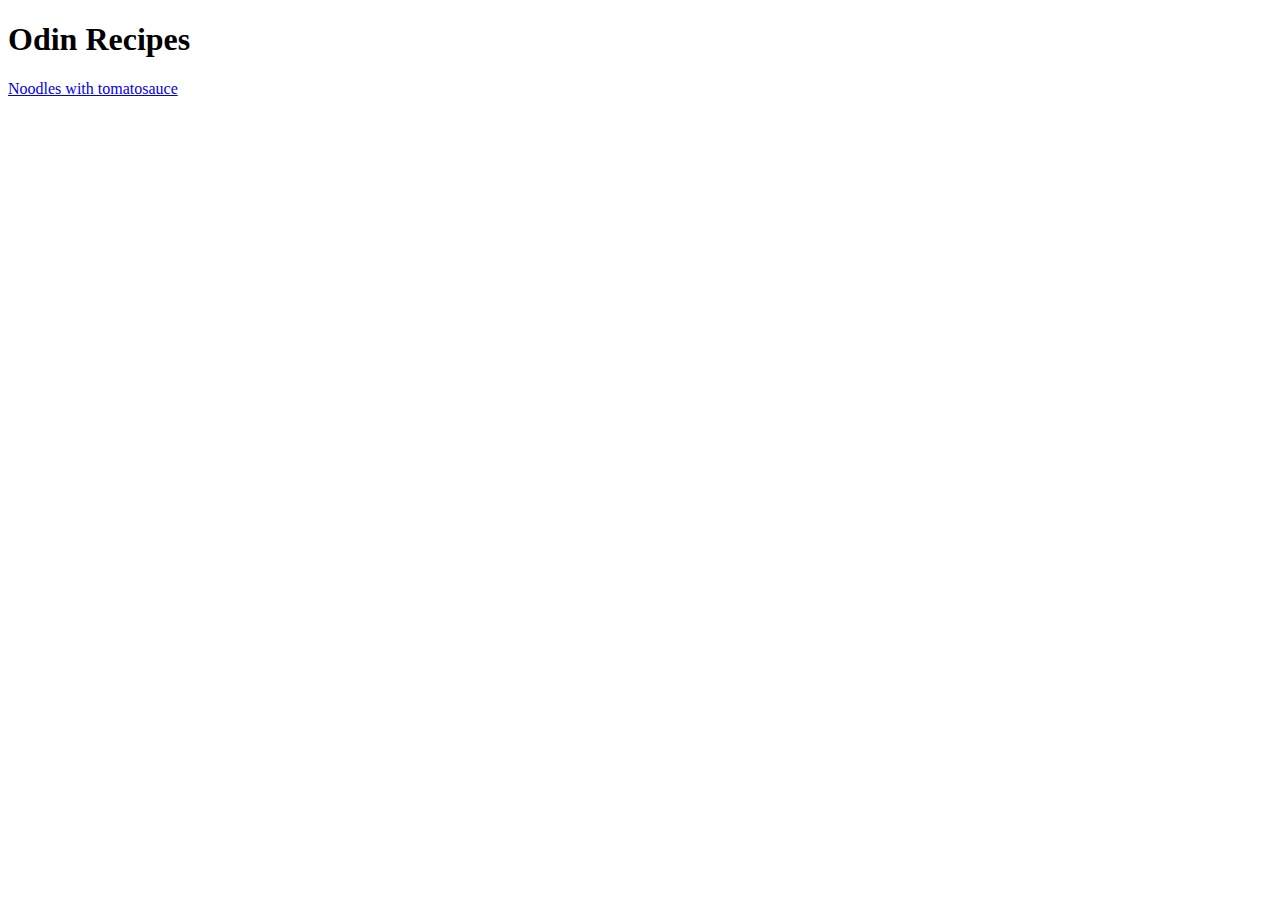
==== index.html @ 7aa2c68a "Add index.html with heading and link to the first recipe noodles-tomatosauce.html" ====
<!DOCTYPE html>
<html lang="en">
    <head>
        <meta charset="UTF-8">
        <title>Home:Odin-Recipes</title>
    </head>
    <body>
        <h1>Odin Recipes</h1>
        <a href="recipes/noodles-tomatosauce.html">Noodles with tomatosauce</a>
    </body>
</html>
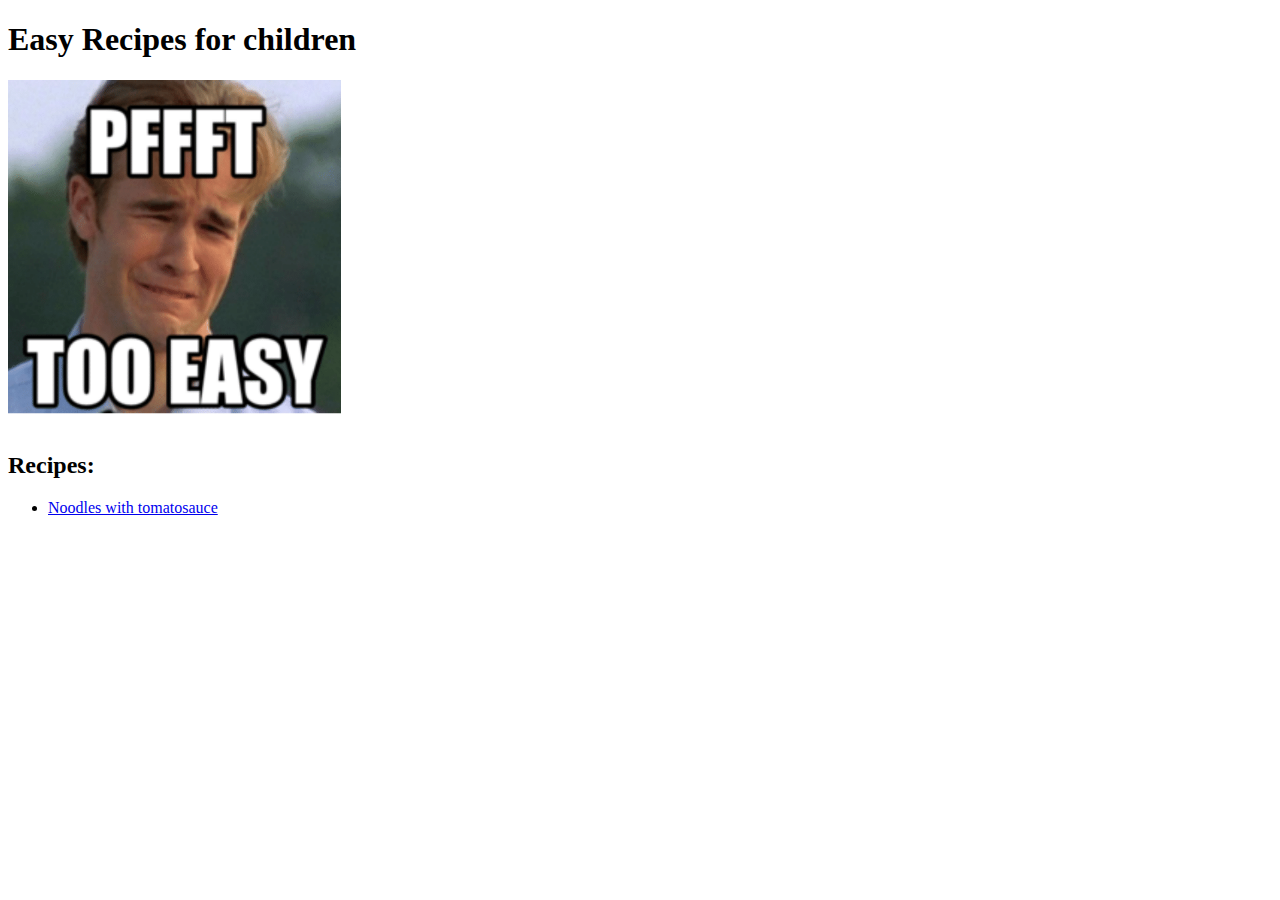
==== commit 74cb2e5b: "add meme and some more structure to index.html, add ingredients and steps to noodles-tomatosauce.htm" ====
--- a/index.html
+++ b/index.html
@@ -5,7 +5,14 @@
         <title>Home:Odin-Recipes</title>
     </head>
     <body>
-        <h1>Odin Recipes</h1>
-        <a href="recipes/noodles-tomatosauce.html">Noodles with tomatosauce</a>
+        <h1>Easy Recipes for children</h1>
+        <img src="images/too-easy.png" 
+        width="333"
+        height="348"
+        alt="meme saying pfft too easy">
+        <h2>Recipes:</h2>
+        <ul>
+            <li><a href="recipes/noodles-tomatosauce.html">Noodles with tomatosauce</a></li>
+        </ul>
     </body>
 </html>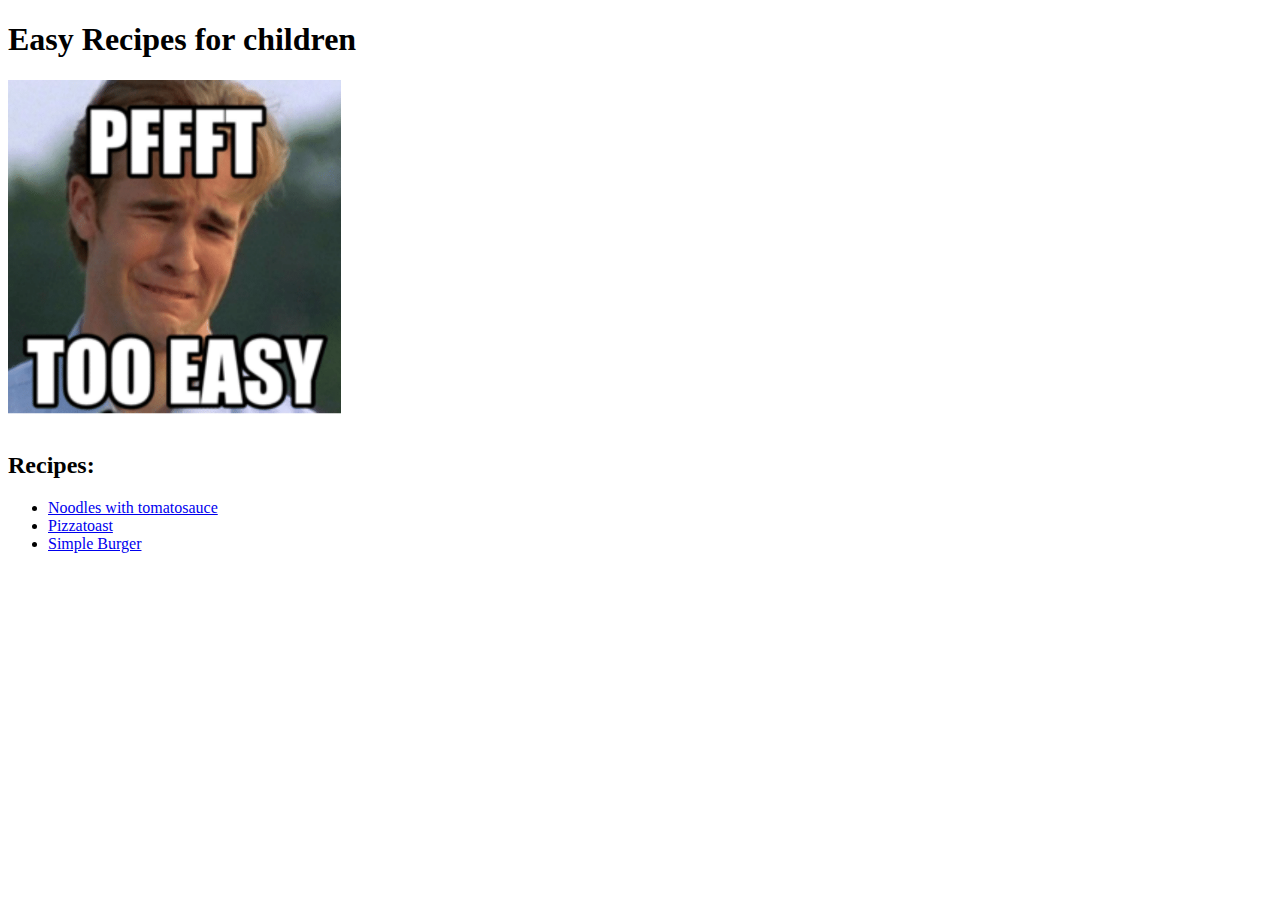
==== commit d57f4959: "I honestly do not know I didnt change anything" ====
--- a/index.html
+++ b/index.html
@@ -2,7 +2,7 @@
 <html lang="en">
     <head>
         <meta charset="UTF-8">
-        <title>Home:Odin-Recipes</title>
+        <title>Home Odin-Recipes</title>
     </head>
     <body>
         <h1>Easy Recipes for children</h1>
@@ -12,7 +12,15 @@
         alt="meme saying pfft too easy">
         <h2>Recipes:</h2>
         <ul>
-            <li><a href="recipes/noodles-tomatosauce.html">Noodles with tomatosauce</a></li>
+            <li>
+                <a href="recipes/noodles-tomatosauce.html">Noodles with tomatosauce</a>
+            </li>
+            <li>
+                <a href="recipes/pizzatoast.html">Pizzatoast</a>
+            </li>
+            <li>
+                <a href="recipes/simple-burger.html">Simple Burger</a>
+            </li>
         </ul>
     </body>
 </html>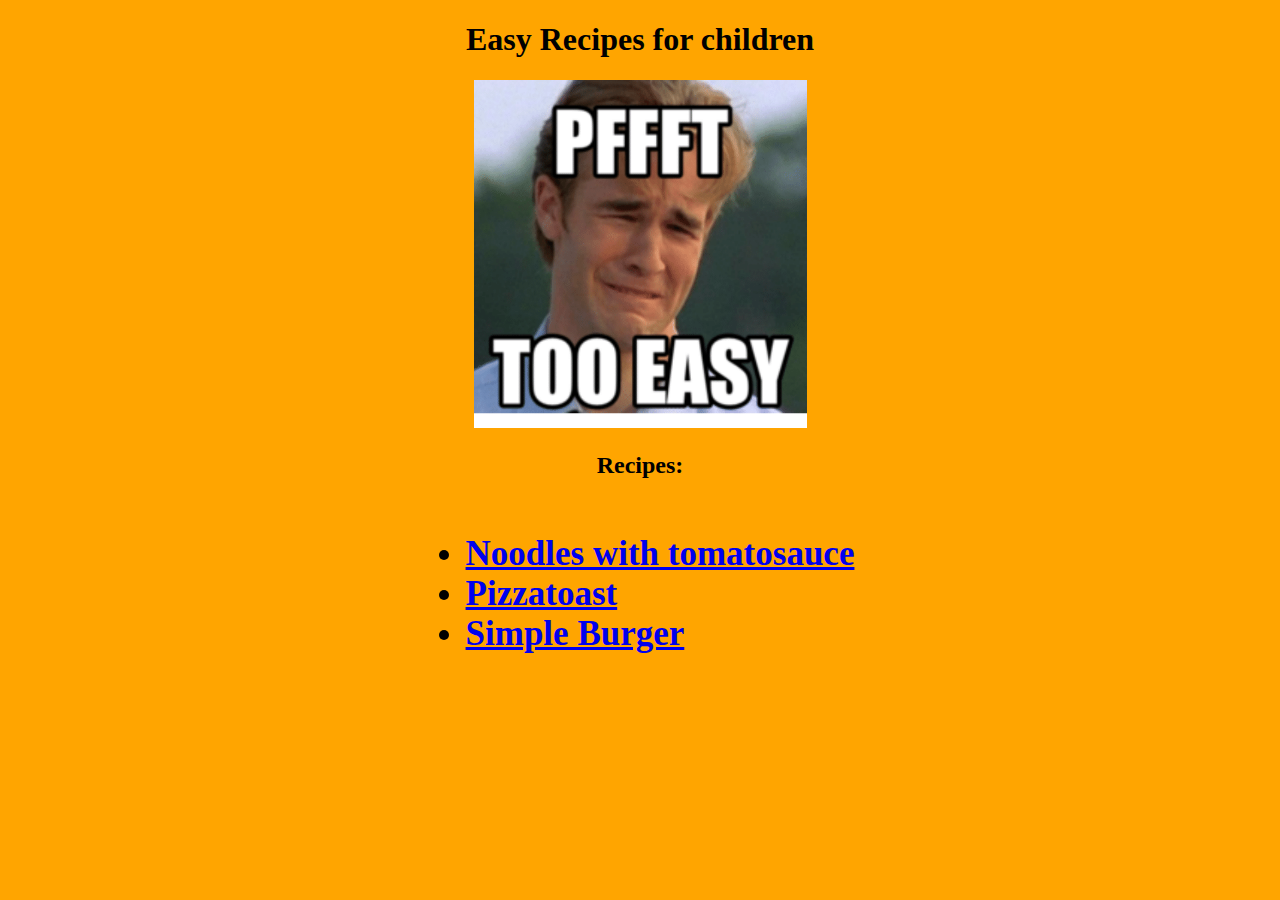
==== commit 641dca4b: "Change background to orange, center list and change font size" ====
--- a/index.html
+++ b/index.html
@@ -2,16 +2,17 @@
 <html lang="en">
     <head>
         <meta charset="UTF-8">
-        <title>Home Odin-Recipes</title>
+        <title>Home Simple-Recipes</title>
+        <link rel="stylesheet" href="style.css" 
     </head>
-    <body>
+    <body class="body">
         <h1>Easy Recipes for children</h1>
         <img src="images/too-easy.png" 
         width="333"
         height="348"
         alt="meme saying pfft too easy">
         <h2>Recipes:</h2>
-        <ul>
+        <ul class="ul">
             <li>
                 <a href="recipes/noodles-tomatosauce.html">Noodles with tomatosauce</a>
             </li>
--- a/style.css
+++ b/style.css
@@ -0,0 +1,11 @@
+.body {
+    background-color: orange;
+    text-align: center;
+}
+
+.ul {
+    font-size:35px;
+    font-weight: 800;
+    display: inline-block;
+    text-align: left;
+}
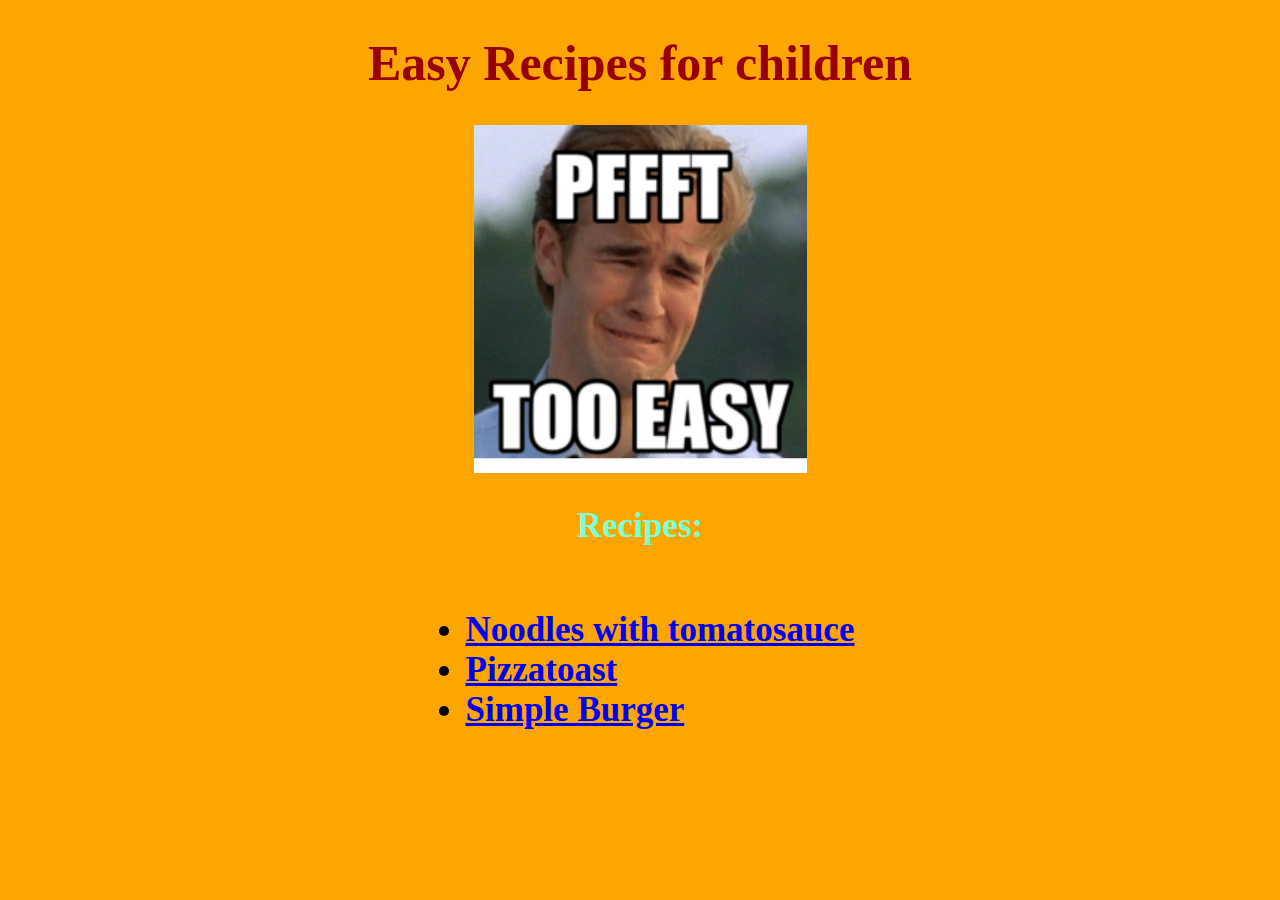
==== commit 74a9eeba: "Add color and change font size/weight on homepages texts" ====
--- a/index.html
+++ b/index.html
@@ -6,12 +6,12 @@
         <link rel="stylesheet" href="style.css" 
     </head>
     <body class="body">
-        <h1>Easy Recipes for children</h1>
+        <h1 class="headline-big" id="homepage-header">Easy Recipes for children</h1>
         <img src="images/too-easy.png" 
         width="333"
         height="348"
         alt="meme saying pfft too easy">
-        <h2>Recipes:</h2>
+        <h2 class="headline-mid">Recipes:</h2>
         <ul class="ul">
             <li>
                 <a href="recipes/noodles-tomatosauce.html">Noodles with tomatosauce</a>
--- a/style.css
+++ b/style.css
@@ -1,3 +1,18 @@
+.headline-big {
+    font-size: 50px;
+    font-weight: 900;
+}
+
+.headline-mid {
+    font-size: 35px;
+    font-weight: 800;
+    color: aquamarine;
+}
+
+#homepage-header {
+    Color: rgb(150, 0, 0);
+}
+
 .body {
     background-color: orange;
     text-align: center;
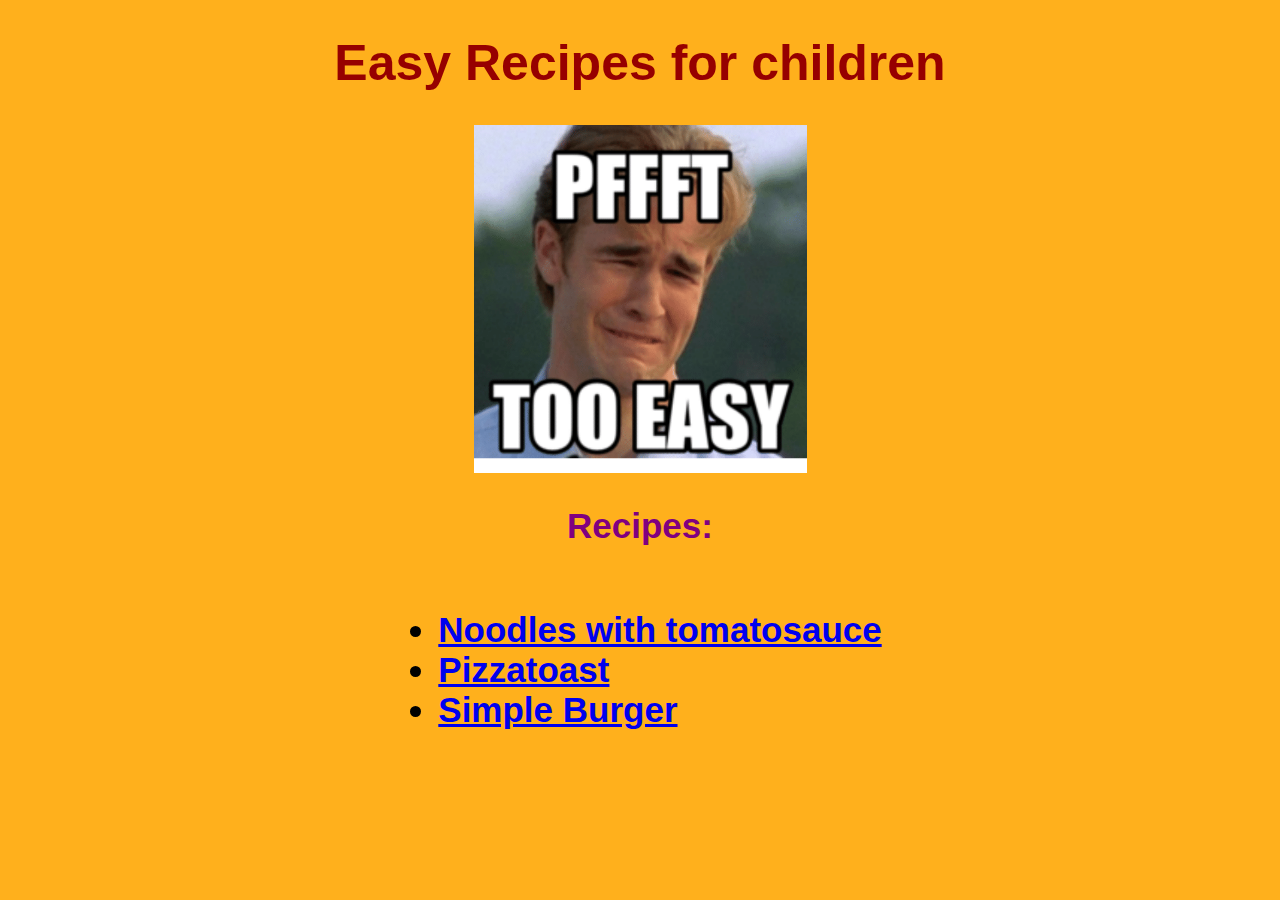
==== commit bafb8515: "Applie styling to all sites and give them a unique background color" ====
--- a/index.html
+++ b/index.html
@@ -5,7 +5,7 @@
         <title>Home Simple-Recipes</title>
         <link rel="stylesheet" href="style.css" 
     </head>
-    <body class="body">
+    <body class="body homepage">
         <h1 class="headline-big" id="homepage-header">Easy Recipes for children</h1>
         <img src="images/too-easy.png" 
         width="333"
--- a/style.css
+++ b/style.css
@@ -1,12 +1,19 @@
 .headline-big {
     font-size: 50px;
     font-weight: 900;
+    color: white;
 }
 
 .headline-mid {
     font-size: 35px;
     font-weight: 800;
-    color: aquamarine;
+    color: purple;
+}
+
+.headline-small {
+    font-size: 30px;
+    font-weight: 700;
+    color: rebeccapurple;
 }
 
 #homepage-header {
@@ -14,8 +21,32 @@
 }
 
 .body {
-    background-color: orange;
     text-align: center;
+    font-family: Georgia, sans-serif;
+}
+
+.homepage {
+    background-color: rgba(255, 166, 0, 0.89);
+}
+
+.toast{
+    background-color: rgba(247, 176, 46, 0.63);
+}
+
+.noodles {
+    background-color: rgba(204, 77, 3, 0.801)
+}
+
+.burger {
+    background-color: rgba(139, 73, 28, 0.897);
+}
+
+.description {
+    font-size: 25px;
+}
+
+.headline-small.ingredients {
+    color: red;
 }
 
 .ul {
@@ -24,3 +55,10 @@
     display: inline-block;
     text-align: left;
 }
+ 
+.ol {
+    font-size: 35px;
+    font-weight: 800;
+    display: inline-block;
+    text-align: left;
+}
